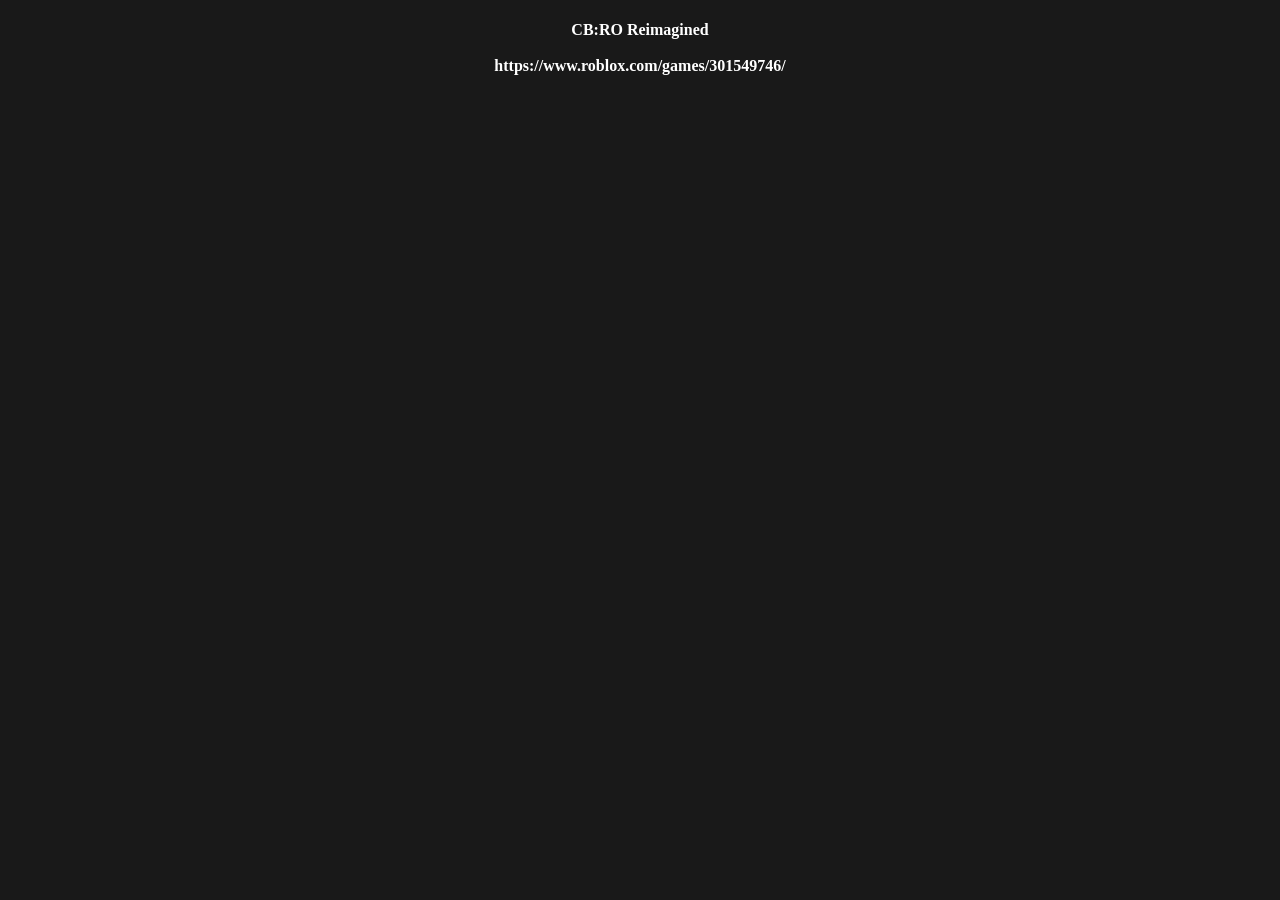
==== games.html @ 01da54d4 "Big Site Update" ====
<!DOCTYPE html>
<html>
    <head>
        <title>Bloxy Hub</title>

        <meta charset = "utf-8">
		<link rel = "shortcut icon" type = "image/x-icon" href="Logo.ico" />

		<meta name = "author" content = "Bloxy Hub" />
		<meta name = "description" content = "Bloxy Hub" />
		<meta name = "keywords" content = "Bloxy, Hub, BloxyHub, script, lua, krnl" />

		<meta property = "og:title" content = "Bloxy Hub" />
		<meta property = "og:description" content = "Official website for Bloxy Hub" />
		<meta property = "og:type" content = "website" />
		<meta property = "og:url" content = "https://bloxyhub.github.io/" />
		<meta property = "og:secure_url" content = "https://bloxyhub.github.io/">
		<meta property = "og:image" content = "https://bloxyhub.github.io/Logo.ico" />

        <style>
            body {
				background-color: rgb(25, 25, 25);
                color: white;
                font-family: "Trebuchet MS";
			}

            body::-webkit-scrollbar {
                width: 12px;
            }
      
            body::-webkit-scrollbar-thumb {
                background-color: rgb(80, 80, 80);
            }

            #gamesLabel {
                background-color: rgb(25, 25, 25); 
                color: rgb(255, 255, 255);
                border: 0px;
                text-align: center;
            }
        </style>
    </head>
    <body>
        <center>
            <h4 id="gamesLabel"></h20>
            <br>
            <br>
        </center>

        <script type="text/javascript"> 
            const gamesBox = document.getElementById("gamesLabel");

            const games = new XMLHttpRequest();
            const gamesURL = "https://bloxyhub.github.io/Games.txt";
            games.open("GET", gamesURL, true);
            games.send();

            games.onreadystatechange = () => {
                gamesBox.innerText = games.responseText;
            }
        </script>
    </body>
</html>
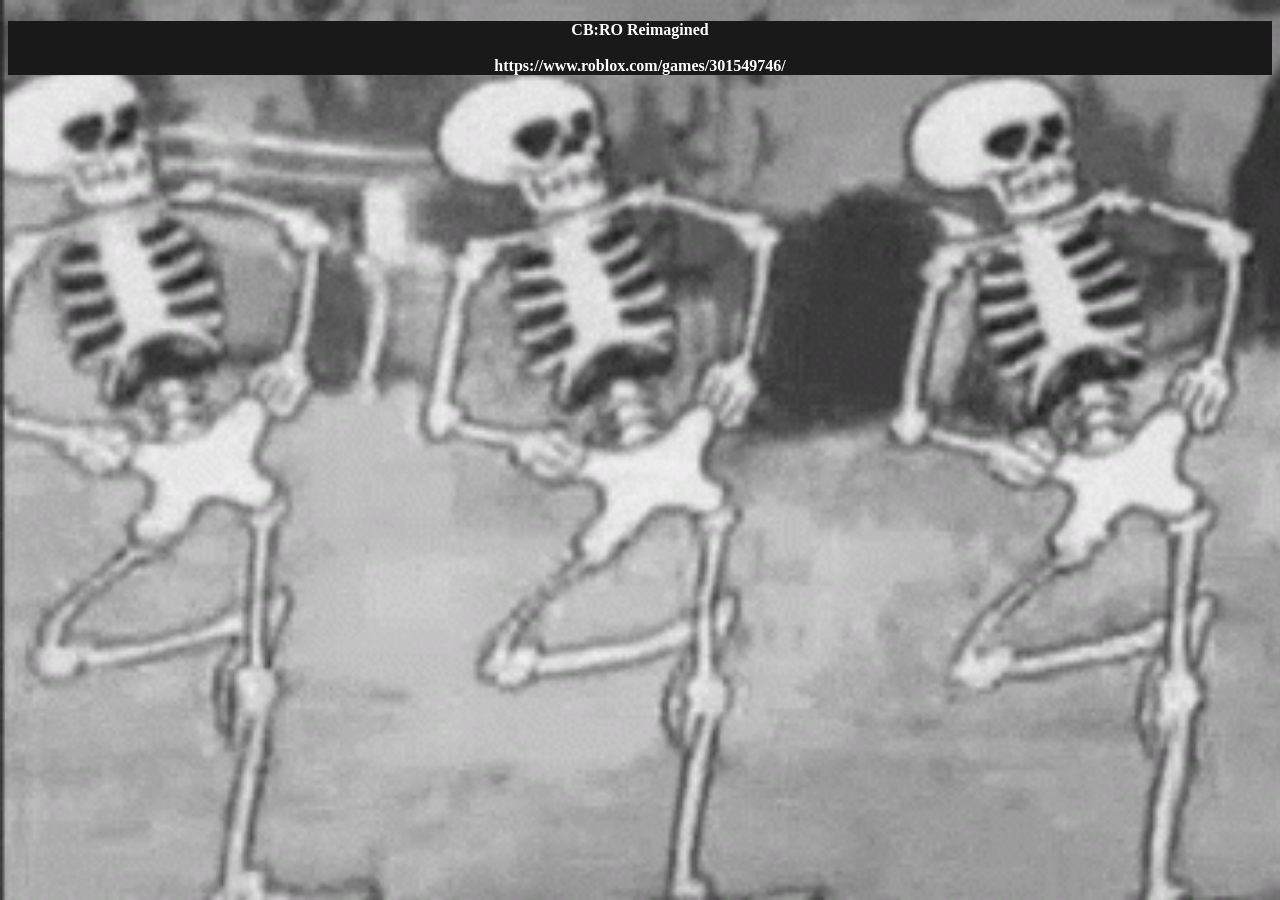
==== commit 041adff3: "Update games.html" ====
--- a/games.html
+++ b/games.html
@@ -22,6 +22,10 @@
 				background-color: rgb(25, 25, 25);
                 color: white;
                 font-family: "Trebuchet MS";
+                background-image: url(Background.png);
+				background-attachment: fixed;
+				background-size: cover;
+				background-repeat: no-repeat;
 			}
 
             body::-webkit-scrollbar {
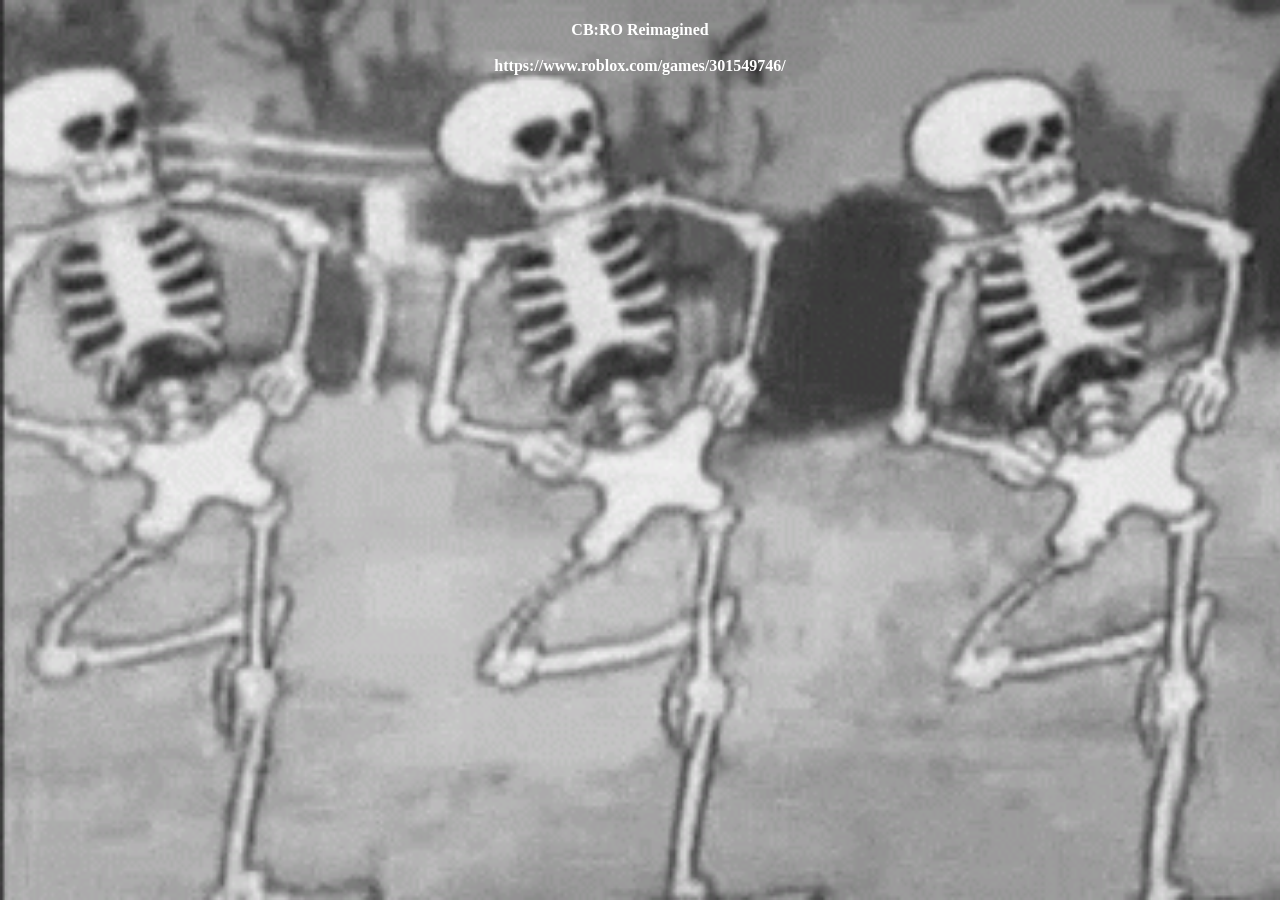
==== commit a87e9c98: "Update games.html" ====
--- a/games.html
+++ b/games.html
@@ -18,8 +18,8 @@
 		<meta property = "og:image" content = "https://bloxyhub.github.io/Logo.ico" />
 
         <style>
-            body {
-				background-color: rgb(25, 25, 25);
+           body {
+				background-color: rgb(255, 255, 255);
                 color: white;
                 font-family: "Trebuchet MS";
                 background-image: url(Background.png);
@@ -37,7 +37,7 @@
             }
 
             #gamesLabel {
-                background-color: rgb(25, 25, 25); 
+            
                 color: rgb(255, 255, 255);
                 border: 0px;
                 text-align: center;
